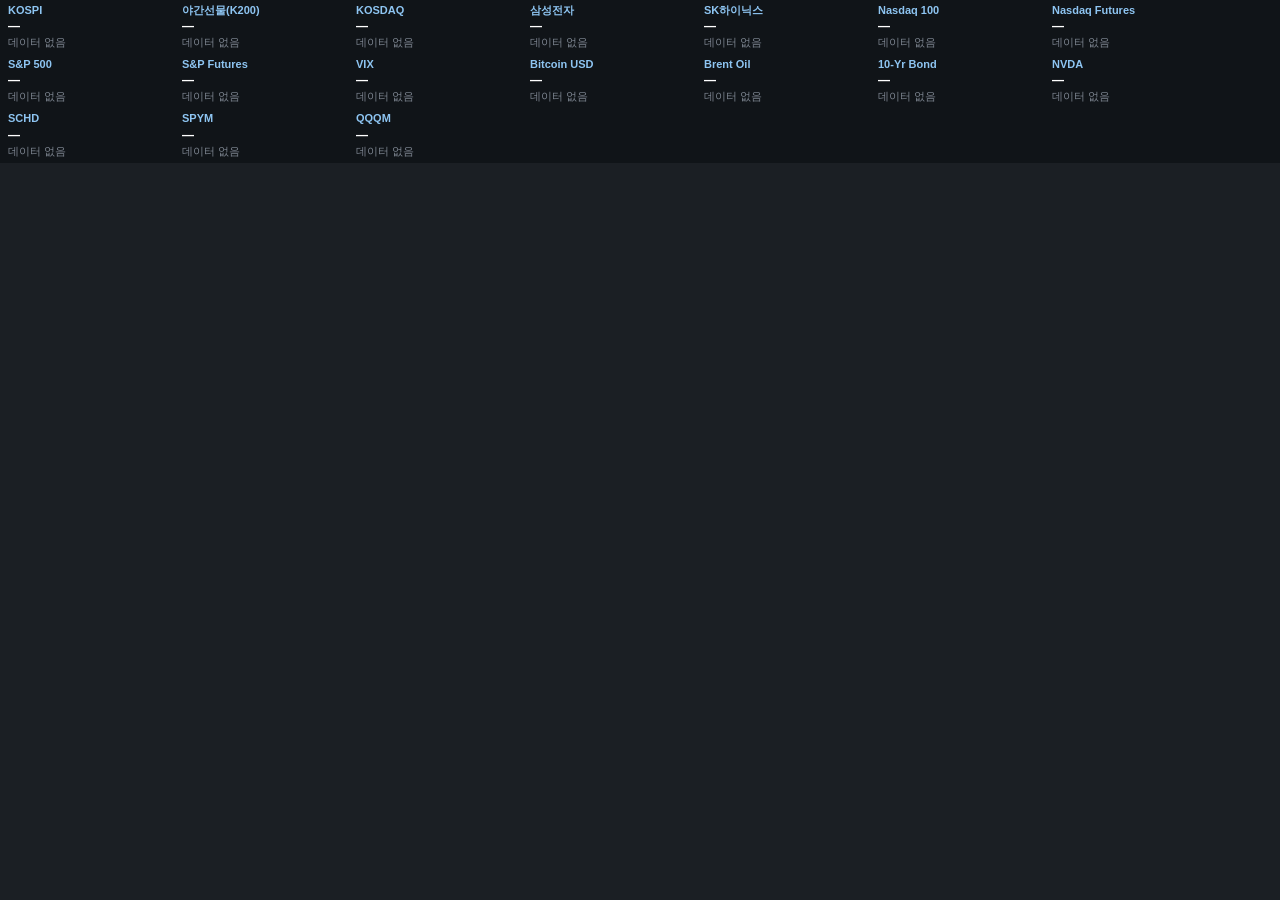
==== docs/market-ticker.html @ 1471aed4 "change directory name from site to docs" ====
<!DOCTYPE html>
<html lang="ko">
<head>
<meta charset="utf-8">
<meta name="viewport" content="width=device-width, initial-scale=1">
<title>Market Ticker</title>
<style>
  :root {
    --bg: #101418;
    --name: #8ec5f2;
    --text: #ffffff;
    --muted: #7d8590;
    --up: #21b36b;
    --down: #f0575b;
  }
  html, body { margin: 0; background: #1b1f24; font-family: -apple-system, "Segoe UI", Roboto, "Noto Sans KR", sans-serif; }

  .ticker {
    position: relative;
    background: var(--bg);
    padding: 4px 8px 4px;
    overflow-x: auto;
    scrollbar-width: none;
  }
  .ticker::-webkit-scrollbar { display: none; }
  .ticker-track { display: flex; flex-wrap: wrap; gap: 8px; }
  .line-break { flex: 0 0 100%; height: 0; }

  .item { display: grid; grid-template-columns: auto; column-gap: 0px; align-items: end; }
  .item.has-chart { grid-template-columns: 90px 76px; }
  .item .name  { grid-column: 1 / -1; color: var(--name); font-weight: 600; font-size: 11px; line-height: 1.2; white-space: nowrap; }
  .item .price { grid-column: 1; color: var(--text); font-weight: 600; font-size: 12px; margin-top: 2px; font-variant-numeric: tabular-nums; }
  .item .chg   { grid-column: 1; font-size: 11px; margin-top: 2px; font-variant-numeric: tabular-nums; white-space: nowrap; }
  .item.has-chart .chg { max-width: 110px; overflow: hidden; text-overflow: ellipsis; }
  .item .spark { grid-column: 2; grid-row: 2 / span 2; align-self: start; width: 54px; height: 24px; }
  .up   { color: var(--up); }
  .down { color: var(--down); }
  .na   { color: var(--muted); }

  .badge {
    position: absolute; top: 4px; right: 8px;
    font-size: 10px; letter-spacing: .06em; color: #f5c451;
    border: 1px solid #f5c451; border-radius: 3px; padding: 0 4px;
  }
</style>
</head>
<body>

<div class="ticker" id="ticker">
  <div class="ticker-track" id="track"></div>
</div>

<script>
/* =========================================================
 * 설정
 * ========================================================= */
const CONFIG = {
  // "demo"  : 샘플(가짜) 데이터. UI 확인용. 화면에 DEMO 표시가 뜸
  // "eodhd" : EODHD API 직접 호출 (키가 페이지에 노출됨 → 개인 테스트용)
  // "custom": 내 서버/프록시가 주는 JSON 사용 (실서비스 권장)
  // "free"  : 네이버/야후 시세. 야간선물은 apt2.me 시세를 별도 provider로 사용
  provider: "free",
  refreshSeconds: 5,

  eodhd:  { apiKey: "YOUR_API_KEY", interval: "5m" },
  custom: { endpoint: "/api/quotes" },   // GET {endpoint}?symbols=A,B,C
  apt2: { endpoint: "https://apt2.me/apt/get_realtime_indices.jsp" },

  // Yahoo, Naver, apt2 시세용 CORS 프록시.
  // 막히면 worker.js를 Cloudflare Workers에 올리고 그 주소를 아래에 넣으세요.
  // 예) "https://ticker-proxy.내계정.workers.dev"   (빈 문자열이면 직접 호출)
  free: { proxy: "https://ticker-proxy.skykrkrk.workers.dev" },

  // 기본 표시 종목. 순서/종목은 여기서 바꾸면 됨.
  // 각 항목에 chart: true를 설정하면 sparkline을 표시
  //  { name: "KOSPI 200",  symbol: "KS200.INDX", yahoo: "^KS200", naver: "KPI200", demo: 1090 },
  //  { name: "---" },
  items: [
    { name: "KOSPI",          yahoo: "^KS11", naver: "KOSPI", chart: true, demo: 5000 },
    { name: "야간선물(K200)", code: "EUREX_FBK1", provider: "apt2", chart: true },
    { name: "KOSDAQ",         yahoo: "^KQ11", naver: "KOSDAQ", chart: true, demo: 600 },
    { name: "삼성전자",        yahoo: "005930.KS", chart: true, demo: 600 },
    { name: "SK하이닉스",      yahoo: "000660.KS", chart: true, demo: 600 },
    { name: "Nasdaq 100",     yahoo: "^NDX", chart: true, demo: 27400 },
    { name: "Nasdaq Futures", yahoo: "NQ=F", chart: true, demo: 27400 },
    { name: "S&P 500",        yahoo: "^GSPC", chart: true, demo: 7440 },
    { name: "S&P Futures",    yahoo: "ES=F", chart: true, demo: 7440  },
    { name: "VIX",            yahoo: "^VIX", chart: true, demo: 22.9  },
    { name: "Bitcoin USD",    yahoo: "BTC-USD", chart: true, demo: 67440 },
    { name: "Brent Oil",      yahoo: "BZ=F", chart: true, demo: 80.00 },
    { name: "10-Yr Bond",     yahoo: "^TNX", chart: true, demo: 5.00 },
    { name: "NVDA",           yahoo: "NVDA", chart: true, demo: 200   },
    { name: "SCHD",           yahoo: "SCHD", chart: true, demo: 86.5  },
    { name: "SPYM",           yahoo: "SPYM", chart: true, demo: 86.5  },
    { name: "QQQM",           yahoo: "QQQM", chart: true, demo: 270   },
  ]
};

// apt2 exposes no history here, so the sparkline uses distinct sampled quotes.
const apt2Series = [];

/* =========================================================
 * 데이터 공급자 어댑터
 * 반환 형식: { price, prevClose, series: [number, ...] }
 * ========================================================= */
const providers = {

  async apt2(item) {
    const url = CONFIG.free.proxy
      ? `${CONFIG.free.proxy}?url=${encodeURIComponent(CONFIG.apt2.endpoint)}`
      : CONFIG.apt2.endpoint;
    const res = await fetch(url, { cache: "no-store" });
    if (!res.ok) throw new Error("apt2 " + res.status);
    const rows = await res.json();
    if (!Array.isArray(rows)) throw new Error("apt2 returned an invalid quote list");

    const quote = rows.find(row => row && row.code === item.code);
    if (!quote || quote.name !== item.name) throw new Error("apt2 quote not found: " + item.code);
    const price = Number(quote.current);
    const prevClose = Number(quote.open_val);
    const change = Number(quote.change);
    if (quote.current === null || quote.current === undefined ||
        quote.open_val === null || quote.open_val === undefined ||
        quote.change === null || quote.change === undefined ||
        !Number.isFinite(price) || !Number.isFinite(prevClose) || prevClose <= 0 ||
        !Number.isFinite(change)) {
      throw new Error("apt2 quote has invalid price fields: " + item.code);
    }

    if (apt2Series.length === 0 || apt2Series[apt2Series.length - 1] !== price) {
      apt2Series.push(price);
      if (apt2Series.length > 80) apt2Series.shift();
    }
    return { price, prevClose, change, series: apt2Series.slice() };
  },

  // 가짜 데이터 (랜덤워크)
  async demo(item) {
    const n = 60, prev = item.demo;
    let v = prev, series = [];
    for (let i = 0; i < n; i++) {
      v += (Math.random() - 0.5) * prev * 0.0015;
      series.push(v);
    }
    return { price: v, prevClose: prev, series };
  },

  // EODHD (실시간은 15~20분 지연일 수 있음)
  async eodhd(item) {
    const { apiKey, interval } = CONFIG.eodhd;
    const rtUrl = `https://eodhd.com/api/real-time/${item.symbol}?api_token=${apiKey}&fmt=json`;
    const rt = await (await fetch(rtUrl)).json();

    let series = [];
    try {
      const inUrl = `https://eodhd.com/api/intraday/${item.symbol}?interval=${interval}&api_token=${apiKey}&fmt=json`;
      const rows = await (await fetch(inUrl)).json();
      series = rows.slice(-80).map(r => r.close).filter(Number.isFinite);
    } catch (e) { /* 스파크라인 없이 표시 */ }

    return { price: rt.close, prevClose: rt.previousClose, series };
  },

  // 키 없는 공개 엔드포인트 (비공식: 약관상 안전하지 않고 예고 없이 바뀔 수 있음)
  //  - KOSPI 200 현재가: 네이버 polling API (지수 코드 KPI200)
  //  - 나스닥100/S&P500, 스파크라인: 야후 chart API
  async free(item) {
    const viaProxy = url => CONFIG.free.proxy
      ? `${CONFIG.free.proxy}?url=${encodeURIComponent(url)}`
      : url;

    const yahooChart = async sym => {
      const url = `https://query1.finance.yahoo.com/v8/finance/chart/${encodeURIComponent(sym)}?range=1d&interval=5m`;
      const res = await fetch(viaProxy(url));
      if (!res.ok) throw new Error("yahoo " + res.status);
      const r = (await res.json()).chart.result[0];
      const series = (r.indicators.quote[0].close || []).filter(Number.isFinite);
      return {
        price: r.meta.regularMarketPrice,
        prevClose: r.meta.chartPreviousClose ?? r.meta.previousClose,
        series
      };
    };

    const naverIndex = async code => {
      const url = `https://polling.finance.naver.com/api/realtime?query=SERVICE_INDEX:${code}`;
      const res = await fetch(viaProxy(url));
      if (!res.ok) throw new Error("naver " + res.status);
      const d = (await res.json()).result.areas[0].datas[0];
      const price = d.nv / 100;                 // 값은 100배 정수로 옴
      const mag = Math.abs(d.cv) / 100;
      const down = d.rf !== undefined ? Number(d.rf) >= 4 : d.cv < 0;  // rf 4,5 = 하락 (미검증)
      return { price, prevClose: price + (down ? mag : -mag), series: [] };
    };

    if (item.naver) {
      const q = await naverIndex(item.naver);
      try { q.series = (await yahooChart(item.yahoo)).series; } catch (e) { /* 스파크라인 없이 표시 */ }
      return q;
    }
    return yahooChart(item.yahoo);
  },

  // 내 서버: [{symbol, price, prevClose, series}, ...] 를 JSON으로 반환
  async custom(item, all) {
    if (!all.cache) {
      const syms = CONFIG.items.map(i => i.symbol).join(",");
      const res = await fetch(`${CONFIG.custom.endpoint}?symbols=${encodeURIComponent(syms)}`);
      const data = await res.json();
      all.cache = Array.isArray(data) ? Object.fromEntries(data.map(d => [d.symbol, d])) : data;
    }
    const q = all.cache[item.symbol];
    if (!q) throw new Error("no data for " + item.symbol);
    return q;
  }
};

/* =========================================================
 * 렌더링
 * ========================================================= */
const fmt = (n, d = 2) => n.toLocaleString("en-US", { minimumFractionDigits: d, maximumFractionDigits: d });
const sign = n => (n > 0 ? "+" : n < 0 ? "-" : "");

function sparkline(series, prev, up, id) {
  const W = 56, H = 24, pad = 2;
  if (!series || series.length < 2) return "";
  const lo = Math.min(...series, prev), hi = Math.max(...series, prev);
  const span = hi - lo || 1;
  const x = i => (i / (series.length - 1)) * W;
  const y = v => pad + (1 - (v - lo) / span) * (H - pad * 2);
  const pts = series.map((v, i) => `${x(i).toFixed(1)},${y(v).toFixed(1)}`);
  const color = up ? "var(--up)" : "var(--down)";
  const py = y(prev).toFixed(1);
  return `
  <svg class="spark" viewBox="0 0 ${W} ${H}" preserveAspectRatio="none" aria-hidden="true">
    <defs>
      <linearGradient id="g${id}" x1="0" y1="0" x2="0" y2="1">
        <stop offset="0" stop-color="${color}" stop-opacity=".45"/>
        <stop offset="1" stop-color="${color}" stop-opacity="0"/>
      </linearGradient>
    </defs>
    <path d="M${pts.join(" L")} L${W},${H} L0,${H} Z" fill="url(#g${id})"/>
    <line x1="0" y1="${py}" x2="${W}" y2="${py}" stroke="#7d8590" stroke-width="1" stroke-dasharray="1.5 2.5" opacity=".7"/>
    <polyline points="${pts.join(" ")}" fill="none" stroke="${color}" stroke-width="1.4" stroke-linejoin="round" vector-effect="non-scaling-stroke"/>
  </svg>`;
}

function renderItem(item, q, idx) {
  if (item.name === "---") return '<div class="line-break" aria-hidden="true"></div>';
  const itemClass = item.chart ? "item has-chart" : "item";
  if (!q) {
    return `<div class="${itemClass}"><div class="name">${item.name}</div><div class="price na">—</div><div class="chg na">데이터 없음</div></div>`;
  }
  const change = Number.isFinite(q.change) ? q.change : q.price - q.prevClose;
  const pct = q.prevClose ? (change / q.prevClose) * 100 : 0;
  const cls = change >= 0 ? "up" : "down";
  return `
  <div class="${itemClass}">
    <div class="name">${item.name}</div>
    <div class="price">${fmt(q.price, item.yahoo?.endsWith(".KS") ? 0 : 2)}</div>
    <div class="chg ${cls}">${sign(change)}${fmt(Math.abs(change), item.yahoo?.endsWith(".KS") ? 0 : 2)} ${sign(pct)}${fmt(Math.abs(pct))}%</div>
    ${item.chart ? sparkline(q.series, q.prevClose, change >= 0, idx) : ""}
  </div>`;
}

async function refresh() {
  const all = {};  // custom 어댑터용 1회 호출 캐시
  const fetcher = providers[CONFIG.provider];
  const results = await Promise.allSettled(CONFIG.items.map(it =>
    it.name === "---" ? Promise.resolve(null) : (it.provider ? providers[it.provider] : fetcher)(it, all)
  ));
  document.getElementById("track").innerHTML = CONFIG.items
    .map((it, i) => renderItem(it, results[i].status === "fulfilled" ? results[i].value : null, i))
    .join("");
  results.forEach((r, i) => r.status === "rejected" && console.warn(CONFIG.items[i].symbol || CONFIG.items[i].name, r.reason));
}

if (CONFIG.provider === "demo") {
  const b = document.createElement("div");
  b.className = "badge"; b.textContent = "DEMO DATA";
  document.getElementById("ticker").appendChild(b);
}
refresh();
setInterval(refresh, CONFIG.refreshSeconds * 1000);
</script>
</body>
</html>
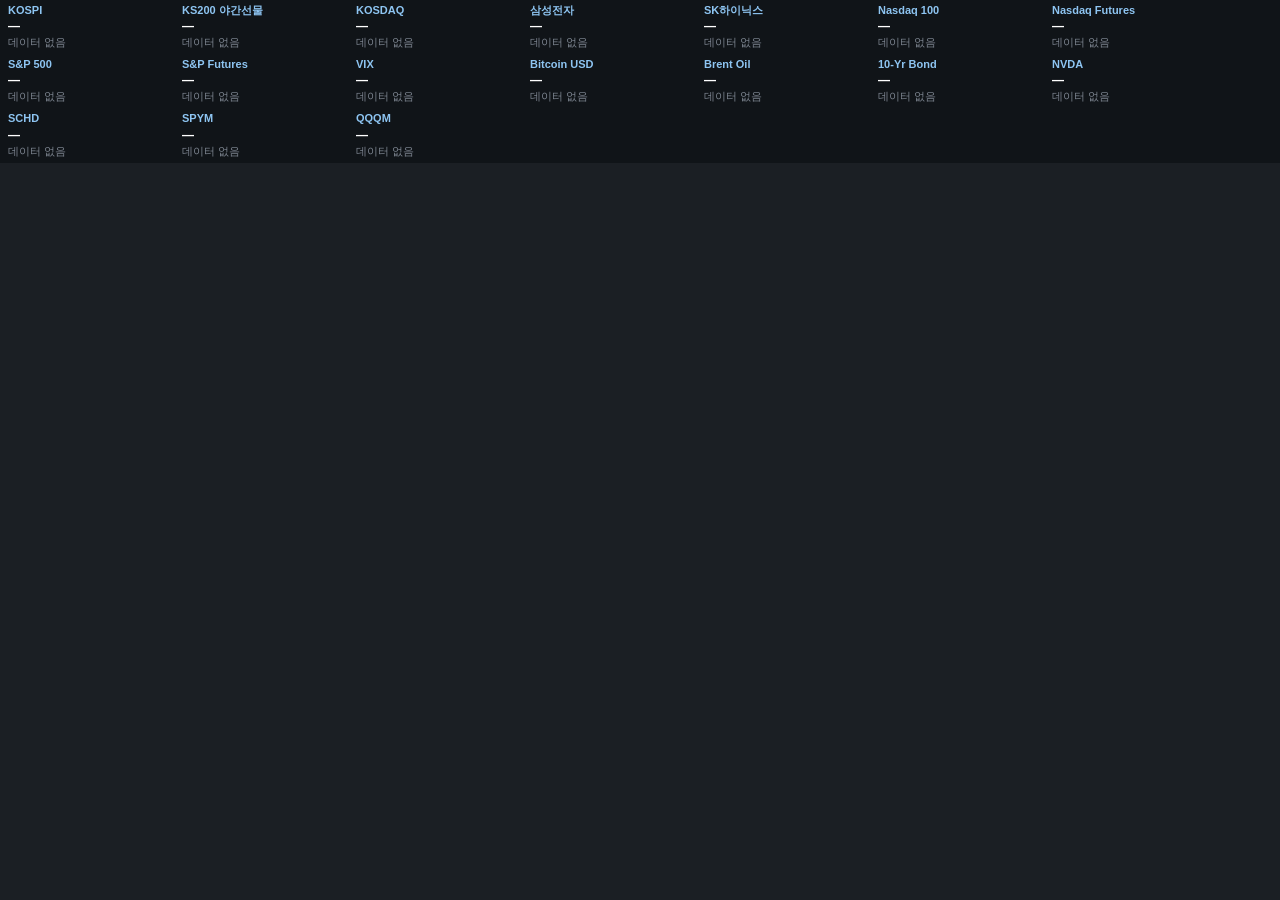
==== commit b288240f: "fix" ====
--- a/docs/market-ticker.html
+++ b/docs/market-ticker.html
@@ -77,7 +77,7 @@
   //  { name: "---" },
   items: [
     { name: "KOSPI",          yahoo: "^KS11", naver: "KOSPI", chart: true, demo: 5000 },
-    { name: "야간선물(K200)", code: "EUREX_FBK1", provider: "apt2", chart: true },
+    { name: "KS200 야간선물",  code: "EUREX_FBK1", provider: "apt2", chart: true },
     { name: "KOSDAQ",         yahoo: "^KQ11", naver: "KOSDAQ", chart: true, demo: 600 },
     { name: "삼성전자",        yahoo: "005930.KS", chart: true, demo: 600 },
     { name: "SK하이닉스",      yahoo: "000660.KS", chart: true, demo: 600 },
@@ -115,7 +115,6 @@
     if (!Array.isArray(rows)) throw new Error("apt2 returned an invalid quote list");
 
     const quote = rows.find(row => row && row.code === item.code);
-    if (!quote || quote.name !== item.name) throw new Error("apt2 quote not found: " + item.code);
     const price = Number(quote.current);
     const prevClose = Number(quote.open_val);
     const change = Number(quote.change);
